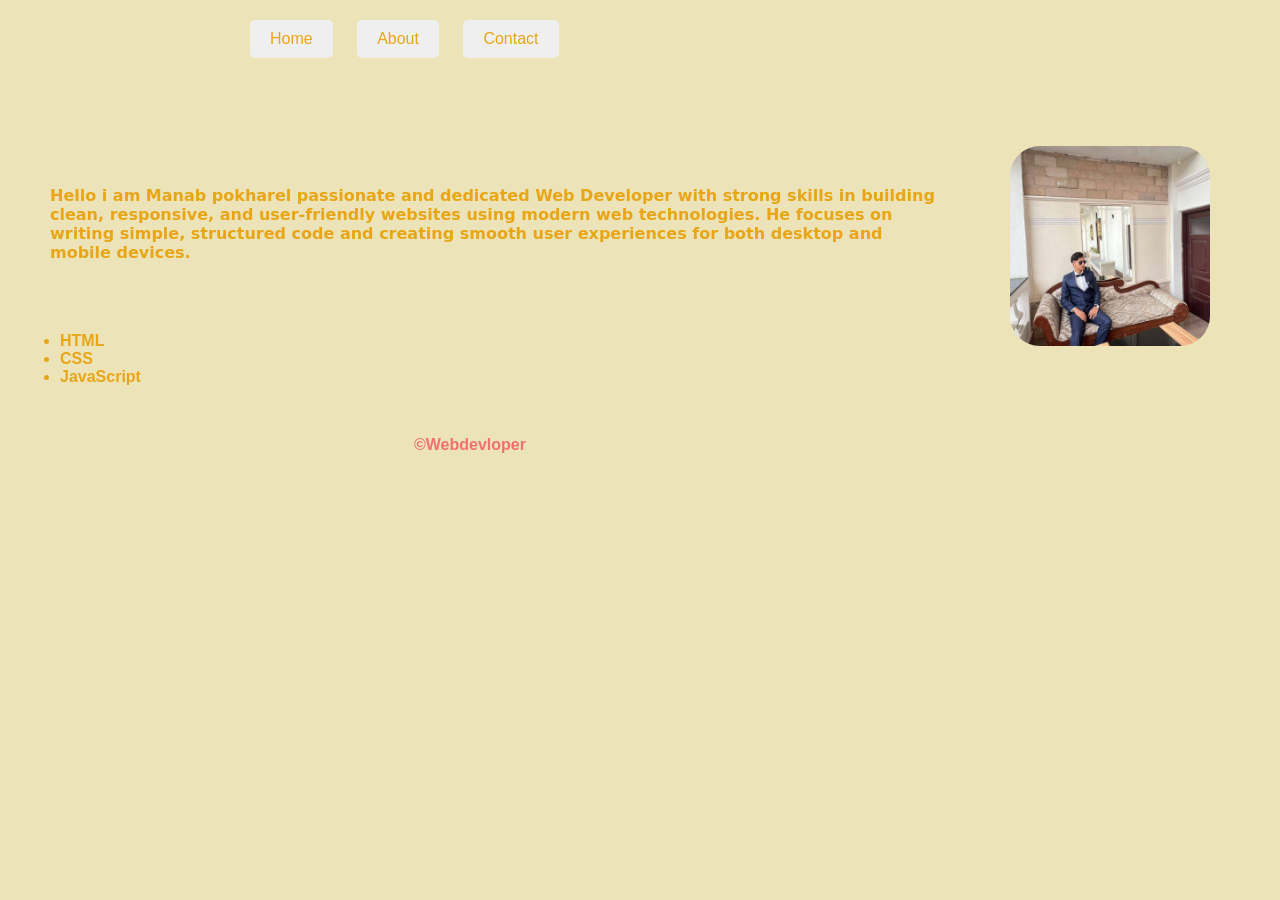
==== index.html @ a8684507 "first commit" ====
<!DOCTYPE html>
<head>
    <title>My Web Page</title>
    <link rel="stylesheet" type="text/css" href="style.css">
</head>
<body>
    <header>
        <div class="container">
        <nav>
            <button onclick="location.href='Home.html'">Home</button>
    <button onclick="location.href='about.html'">About</button>
    <button onclick="location.href='contact.html'">Contact</button>
        </nav>
        </div>
        <br>
        <img src="img.jpg" alt="My Logo" />
    </header>
    <section>
        <p class="p">Hello i am Manab pokharel passionate and dedicated Web Developer with strong skills in building clean, responsive, and user-friendly websites using modern web technologies. He focuses on writing simple, structured code and creating smooth user experiences for both desktop and mobile devices.</h1>
            <ul>
                <li>HTML</li>
                <li>CSS</li>
                <li>JavaScript</li> 
            </ul>
    </section>
    <footer>
        <p class="f">©Webdevloper</p>
    </footer>
</body>
---- style.css ----
body{
    font-family: Arial, sans-serif;
    background-color: #e7dba3c1;
    margin: 0;
    padding: 0;
}
.p{
    color: rgb(232, 166, 22);
    font-family: system-ui, -apple-system, BlinkMacSystemFont, 'Segoe UI', Roboto, Oxygen, Ubuntu, Cantarell, 'Open Sans', 'Helvetica Neue', sans-serif;
    font-size: 16px;
    font-weight: bold;
    float:middle;
    padding: 50px;
    margin-top: 60px;
}

.f{
     text-align: center;
    color: rgb(241, 112, 112);
    font-weight: bold;
    margin-top: 50px;
}


img{
    width: 200px;
    height: 200px;
    border-radius: 100px;
    display: block;
    float: right;
    padding: 70px;
    margin-bottom: 100px;
}

button:hover{
    background-color: #e7dba3c1;
   
}
.container{
    max-width: 800px;
    margin: auto;
    margin-top: 20px;
    align-content: center;
}

.homep{
    color: rgb(232, 166, 22);
    font-size: 18px;
    align-items: center;
    padding: 20px;
    margin: auto;
}
.about{
    color: rgb(232, 166, 22);
    font-size: 18px;
    align-items: center;
    padding: 20px;
    margin: auto;
}
.number{
    color: rgb(232, 166, 22);
    font-size: 24px;
    align-items: center;
    padding: 20px;
    margin: auto;
}
ul{
    margin-top: 50px;
    color: rgb(232, 166, 22);
    font-weight: bold;
    margin: 20px;
}
button{

    color: rgb(232, 166, 22);
    border: none;
    padding: 10px 20px;
    margin: 0 10px;
    cursor: pointer;
    font-size: 16px;
    border-radius: 5px;
}
.contact{
    
}
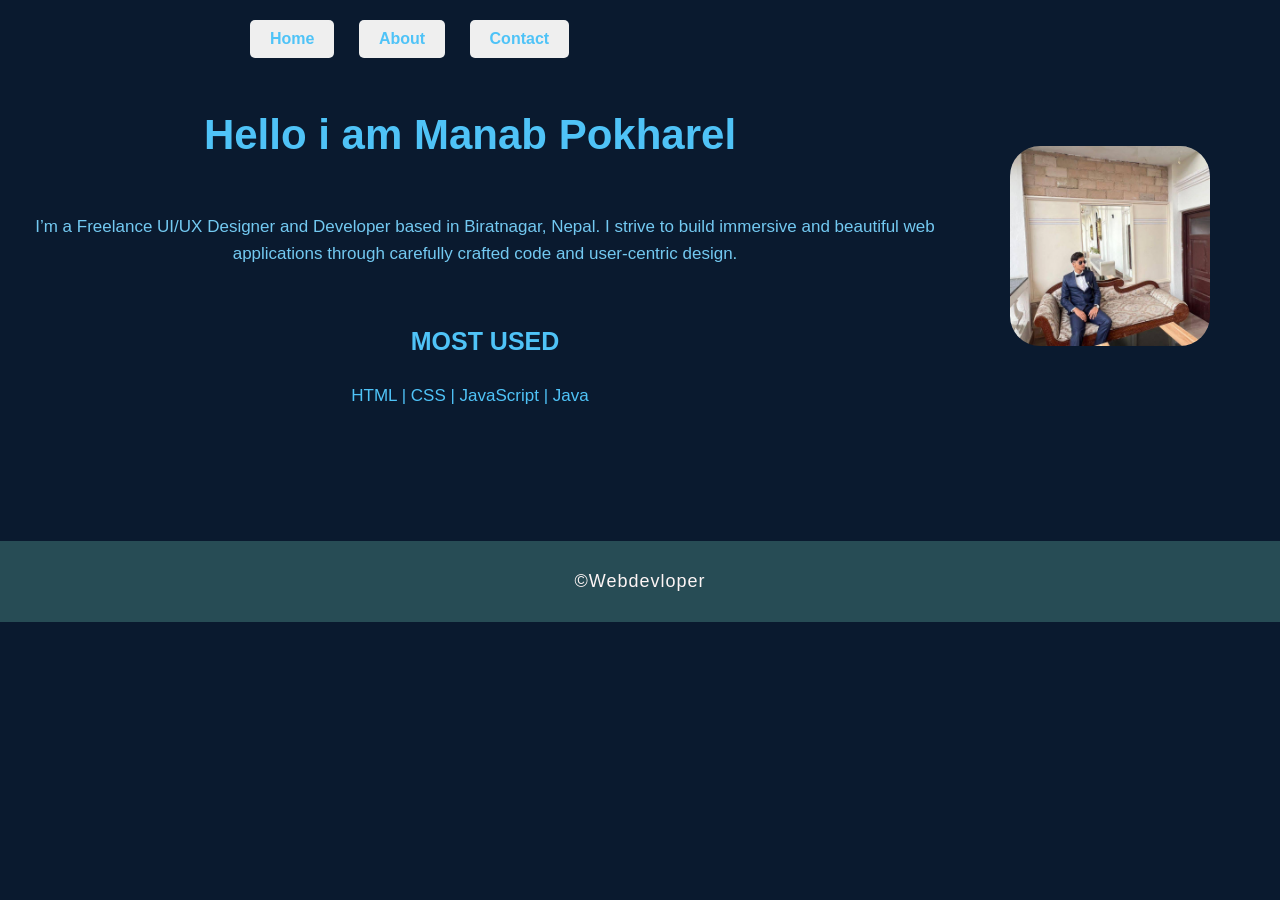
==== commit 6501706d: "v2" ====
--- a/index.html
+++ b/index.html
@@ -1,7 +1,9 @@
 <!DOCTYPE html>
+<html lang="en"></html>
 <head>
     <title>My Web Page</title>
     <link rel="stylesheet" type="text/css" href="style.css">
+    <link rel="icon" type="image/x-icon" href="favicon.ico">
 </head>
 <body>
     <header>
@@ -16,13 +18,16 @@
         <img src="img.jpg" alt="My Logo" />
     </header>
     <section>
-        <p class="p">Hello i am Manab pokharel passionate and dedicated Web Developer with strong skills in building clean, responsive, and user-friendly websites using modern web technologies. He focuses on writing simple, structured code and creating smooth user experiences for both desktop and mobile devices.</h1>
-            <ul>
-                <li>HTML</li>
-                <li>CSS</li>
-                <li>JavaScript</li> 
-            </ul>
+        <h1 class="hello">Hello i am 
+            Manab Pokharel</h1>
+        <p class="p">I’m a Freelance UI/UX Designer and Developer based in Biratnagar, Nepal.
+I strive to build immersive and beautiful web applications through
+carefully crafted code and user-centric design.</h1>
+            <h2 class="skills">MOST USED</h2>
+            <p class="p2">HTML | CSS | JavaScript | Java</p>
     </section>
+    <br>
+    
     <footer>
         <p class="f">©Webdevloper</p>
     </footer>
--- a/style.css
+++ b/style.css
@@ -1,24 +1,56 @@
 body{
     font-family: Arial, sans-serif;
-    background-color: #e7dba3c1;
+    background-color:  #0a1a2f;
+;
     margin: 0;
     padding: 0;
 }
+.hello{
+   color: #4fc3f7;
+    font-family: 'Poppins', sans-serif;
+    font-weight: 700;
+    font-size: 42px;
+    margin-bottom: 24px;           
+    text-align: center;
+
+}
 .p{
-    color: rgb(232, 166, 22);
-    font-family: system-ui, -apple-system, BlinkMacSystemFont, 'Segoe UI', Roboto, Oxygen, Ubuntu, Cantarell, 'Open Sans', 'Helvetica Neue', sans-serif;
-    font-size: 16px;
-    font-weight: bold;
-    float:middle;
-    padding: 50px;
-    margin-top: 60px;
+ color: #73c9f1;
+    font-family: 'Poppins', sans-serif;
+    font-size: 17px;
+    font-weight: 400;
+    line-height: 1.6;
+    max-width: auto;
+    padding: 30px;
+    text-align: center;   
+    
 }
 
-.f{
-     text-align: center;
-    color: rgb(241, 112, 112);
-    font-weight: bold;
-    margin-top: 50px;
+footer {
+    background-color: #274c55;        
+    padding: 30px 20px;
+    text-align: center;
+    margin-top: 100px;               
+}
+
+
+footer::before {
+    content: "";
+    display: block;
+    height: 0px;
+    background: #e7e0e0;            
+    margin: 1 auto 30px auto;
+    width: 100%;
+}
+
+
+footer p {
+    color: #fdf5f5;                   
+    font-family: 'Poppins', sans-serif;
+    font-size: 18px;
+    font-weight: 500;
+    margin: 0;
+    letter-spacing: 1px;
 }
 
 
@@ -42,20 +74,30 @@
     margin-top: 20px;
     align-content: center;
 }
+.homep {
+    color: #4fc3f7;
+    font-size: 25px;
+    padding: 30px;
+    margin-top: 45px;
+    text-align: center;
+    font-family: system-ui, -apple-system, BlinkMacSystemFont, 'Segoe UI', Roboto, Oxygen, Ubuntu, Cantarell, 'Open Sans', 'Helvetica Neue', sans-serif;
+    /* To truly center it both horizontally and vertically in the middle of the page */
+    position: absolute;
+    top: 50%;
+    left: 50%;
+    transform: translate(-50%, -50%);
+    width: 100%; /* Ensures it spans properly for text-align to work */
+}
 
-.homep{
-    color: rgb(232, 166, 22);
-    font-size: 18px;
-    align-items: center;
-    padding: 20px;
-    margin: auto;
-}
+
+
 .about{
     color: rgb(232, 166, 22);
     font-size: 18px;
     align-items: center;
     padding: 20px;
     margin: auto;
+     margin-top: 80px;
 }
 .number{
     color: rgb(232, 166, 22);
@@ -64,15 +106,19 @@
     padding: 20px;
     margin: auto;
 }
-ul{
-    margin-top: 50px;
-    color: rgb(232, 166, 22);
-    font-weight: bold;
-    margin: 20px;
+
+ul {
+    list-style: none;
+    padding: 0;
+    margin: 0 auto;             
+    text-align: center;
 }
+
+
 button{
 
-    color: rgb(232, 166, 22);
+    color: #4fc3f7;
+    font-weight: bold;
     border: none;
     padding: 10px 20px;
     margin: 0 10px;
@@ -80,6 +126,31 @@
     font-size: 16px;
     border-radius: 5px;
 }
-.contact{
-    
-}+
+  .imgabt{  
+  width: 200px;
+    height: 200px;
+    border-radius: 100px;
+    display: block;
+    float: left;
+    padding: 70px;
+    margin-bottom: 100px;
+  }
+  .skills{
+    color: #4fc3f7;
+    font-family:'Poppins', sans-serif; 
+    font-weight: 600;
+    font-size: 25px;
+    margin: 30px;
+    margin-top: 30px;
+    text-align: center;
+  }
+  
+  .p2{
+    color: #4fc3f7;
+    font-family: 'Poppins', sans-serif;
+    font-size: 17px;
+    font-weight: 400;
+    margin-top: 10px;
+    text-align: center;
+  }
